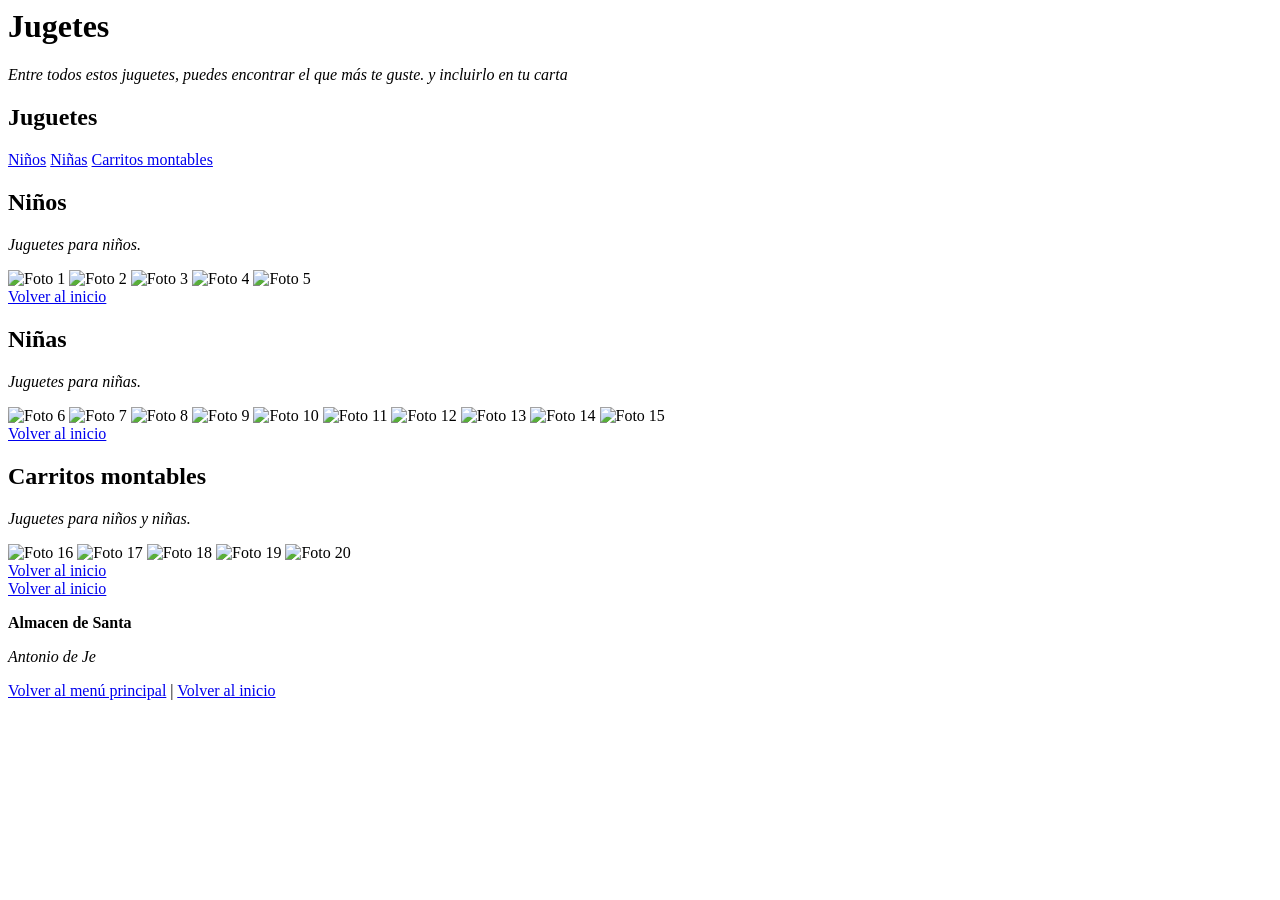
==== Jugeteria.html @ 6abfc149 "Add files via upload" ====
<html>
<html lang="es">
<head>
    <meta charset="UTF-8">
    <meta name="viewport" content="width=device-width, initial-scale=1.0">
    <title>TonitosGalery</title>
    <link rel="stylesheet" href="css/estilojugete.css">
</head>
<body>
    <header id="inicio">
        <h1><b>Jugetes</b></h1>
        <p><i>Entre todos estos juguetes, puedes encontrar el que más te guste. y incluirlo en tu carta</i></p>
    </header>
    
    <div class="contenedor">
        <aside class="menu">
            <h2>Juguetes</h2>
            <a href="#album1">Niños</a>
            <a href="#album2">Niñas</a>
            <a href="#album3">Carritos montables</a>
        </aside>

        <main class="contenido">
            <section id="album1" class="album">
                <h2><b>Niños</b></h2>
                <p><i>Juguetes para niños.</i></p>
                <div class="grid">
                    <img src="imagenes/niño1.jpg" alt="Foto 1">
                    <img src="imagenes/niño2.jpg" alt="Foto 2">
                    <img src="imagenes/niño3.jpg" alt="Foto 3">
                    <img src="imagenes/niño4.jpg" alt="Foto 4">
                    <img src="imagenes/niño5.jpg" alt="Foto 5">
                </div>
                <div class="volver-contenedor">
                   
                    <a href="#inicio" class="btn-volver">Volver al inicio</a>
                </div>
            </section>

            <section id="album2" class="album">
                <h2><b>Niñas</b></h2>
                <p><i>Juguetes para niñas.</i></p>
                <div class="grid">
                    <img src="imagenes/niña1.jpg" alt="Foto 6">
                    <img src="imagenes/niña2.jpg" alt="Foto 7">
                    <img src="imagenes/niña3.jpg" alt="Foto 8">
                    <img src="imagenes/niña4.jpg" alt="Foto 9">
                    <img src="imagenes/niña5.jpg" alt="Foto 10">
                    <img src="imagenes/niña6.jpg" alt="Foto 11">
                    <img src="imagenes/niña7.jpg" alt="Foto 12">
                    <img src="imagenes/niña8.jpg" alt="Foto 13">
                    <img src="imagenes/niña9.jpg" alt="Foto 14">
                    <img src="imagenes/niña10.jpg" alt="Foto 15">
                </div>
                <div class="volver-contenedor">
                   
                    <a href="#inicio" class="btn-volver">Volver al inicio</a>
                </div>
            </section>

            <section id="album3" class="album">
                <h2><b>Carritos montables</b></h2>
                <p><i>Juguetes para niños y niñas.</i></p>
                <div class="grid">
                    <img src="imagenes/carrito1.jpg" alt="Foto 16">
                    <img src="imagenes/carrito2.jpg" alt="Foto 17">
                    <img src="imagenes/carrito3.jpg" alt="Foto 18">
                    <img src="imagenes/carrito4.jpg" alt="Foto 19">
                    <img src="imagenes/carrito5.jpg" alt="Foto 20">
                </div>
                <div class="volver-contenedor">
                    
                    <a href="#inicio" class="btn-volver">Volver al inicio</a>
                </div>
            </section>
                   
                    <a href="#inicio" class="btn-volver">Volver al inicio</a>
                </div>
            </section>
        </main>
    </div>

    <footer>
        <p><b>Almacen de Santa</b></p>
        <p><i>Antonio de Je</i></p>
        <div class="footer-links">
            <a href="index.html" class="btn-index-footer">Volver al menú principal</a> | 
            <a href="#inicio">Volver al inicio</a>
        </div>
    </footer>
</body>
</html>
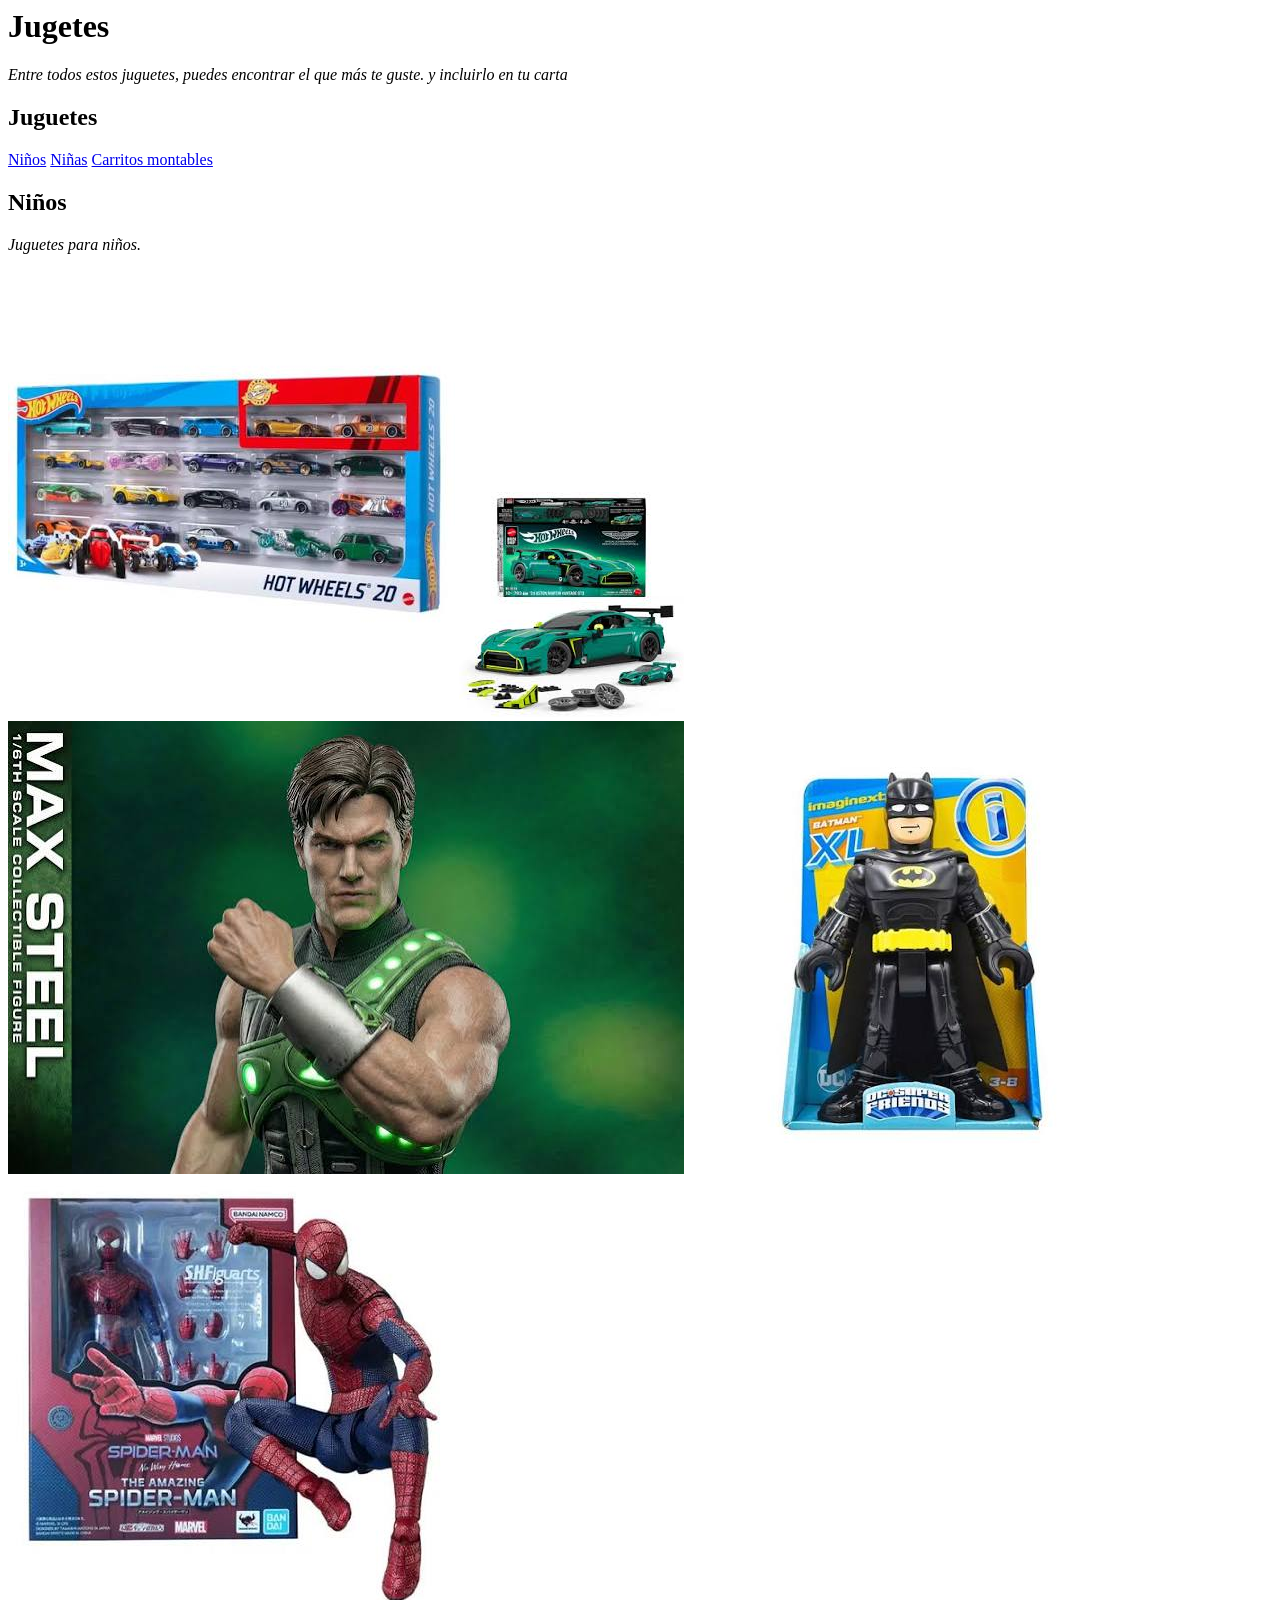
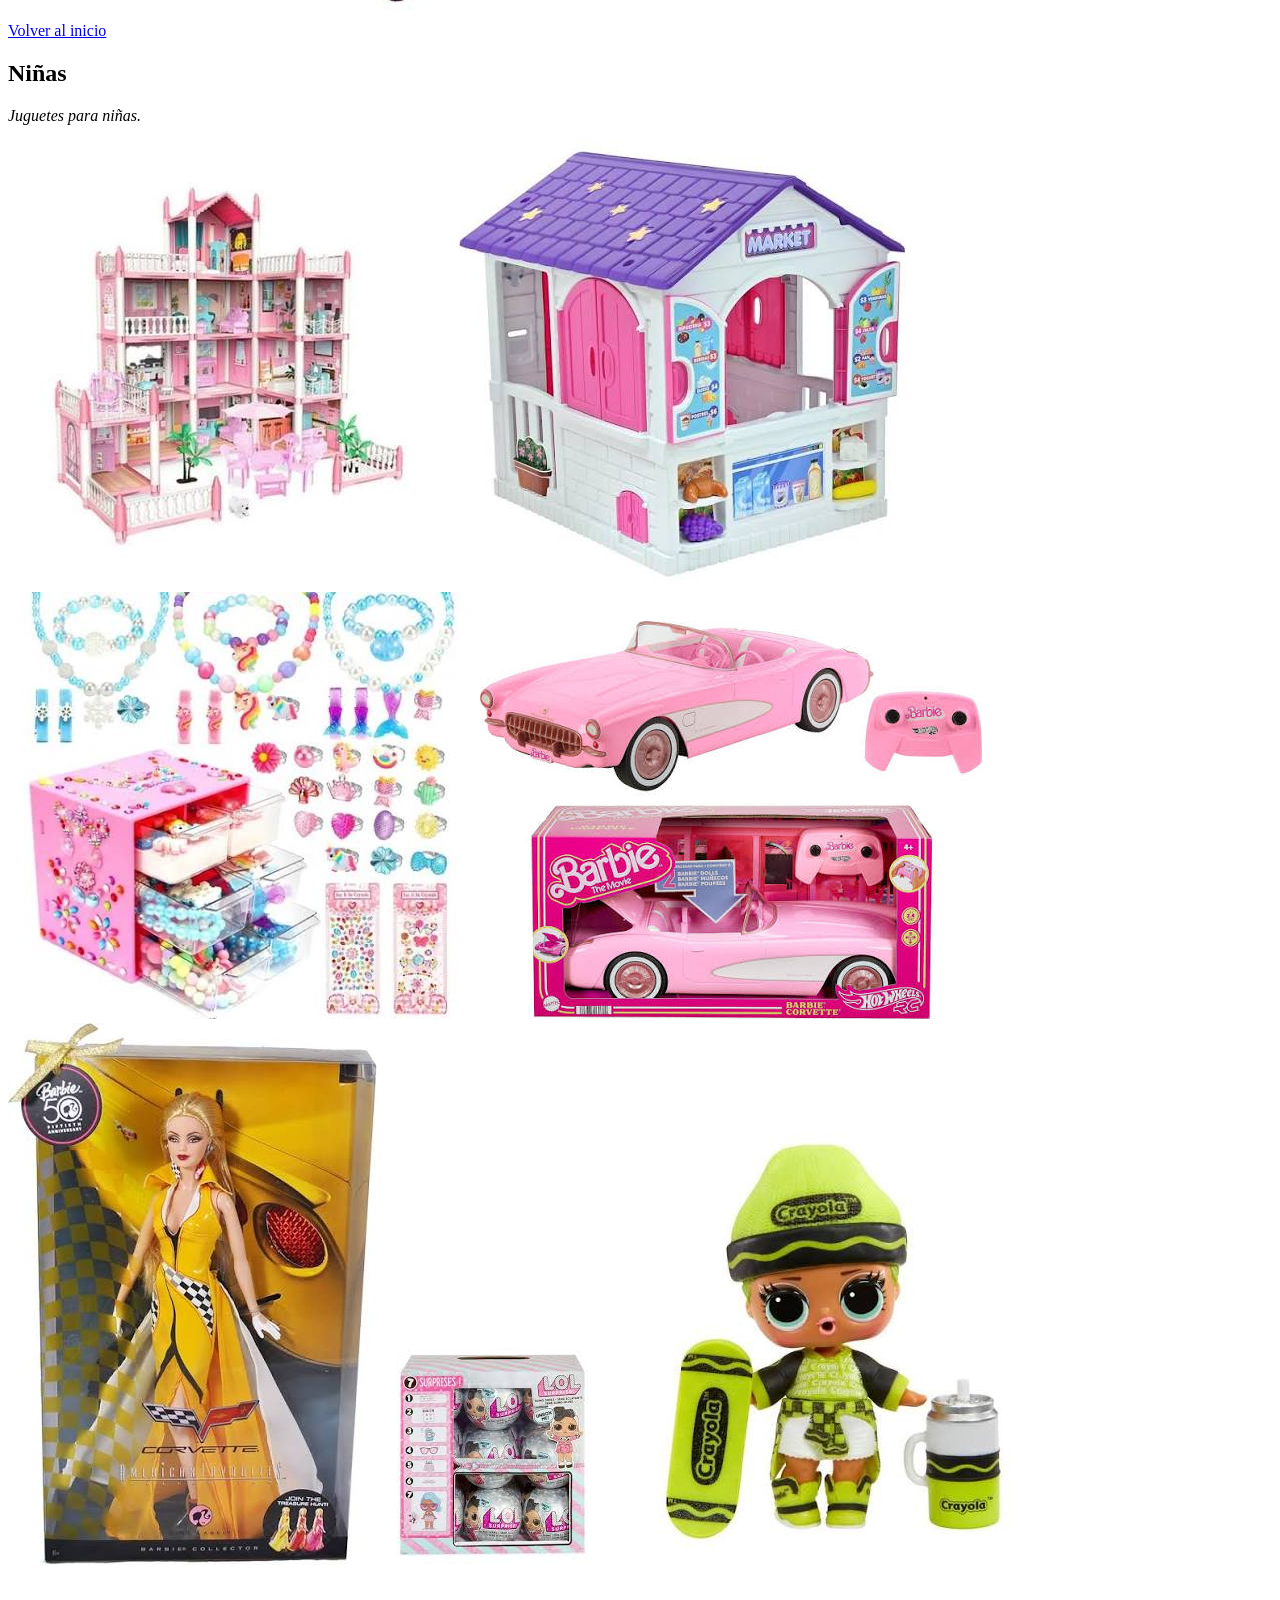
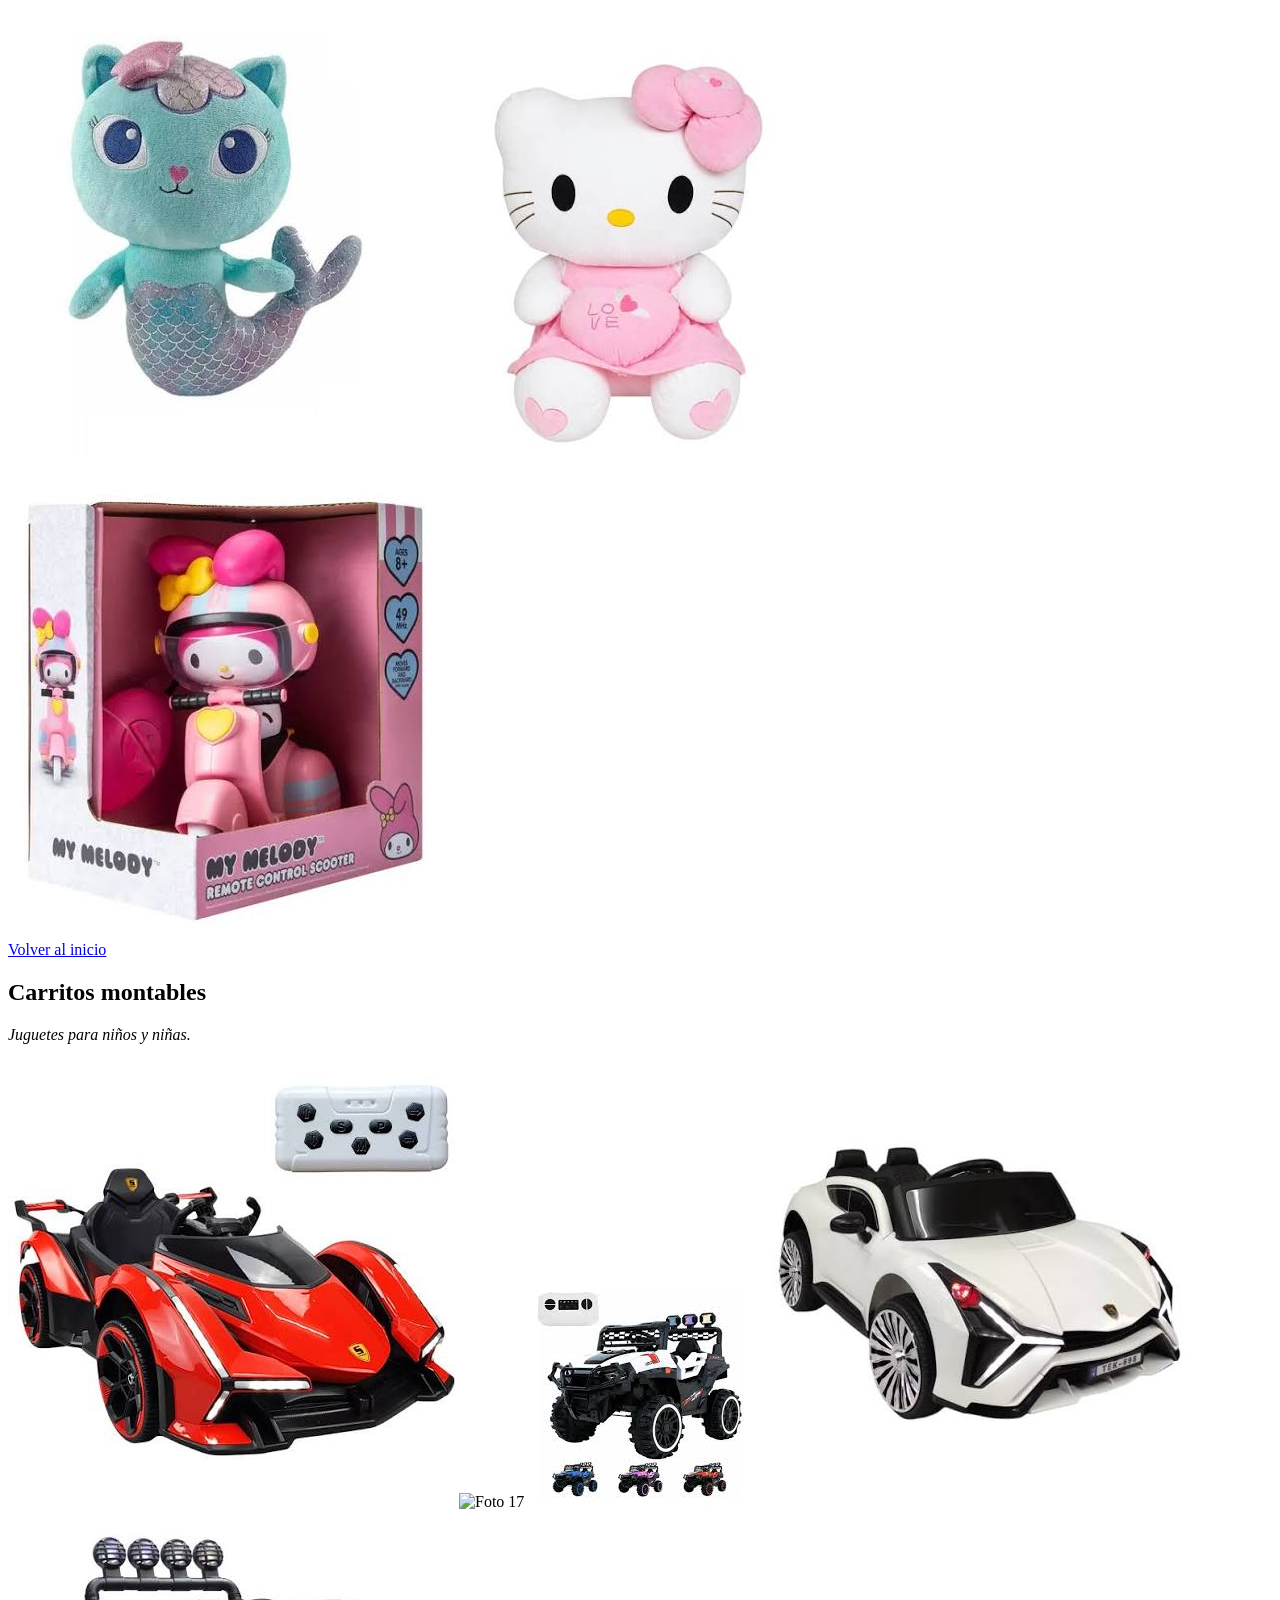
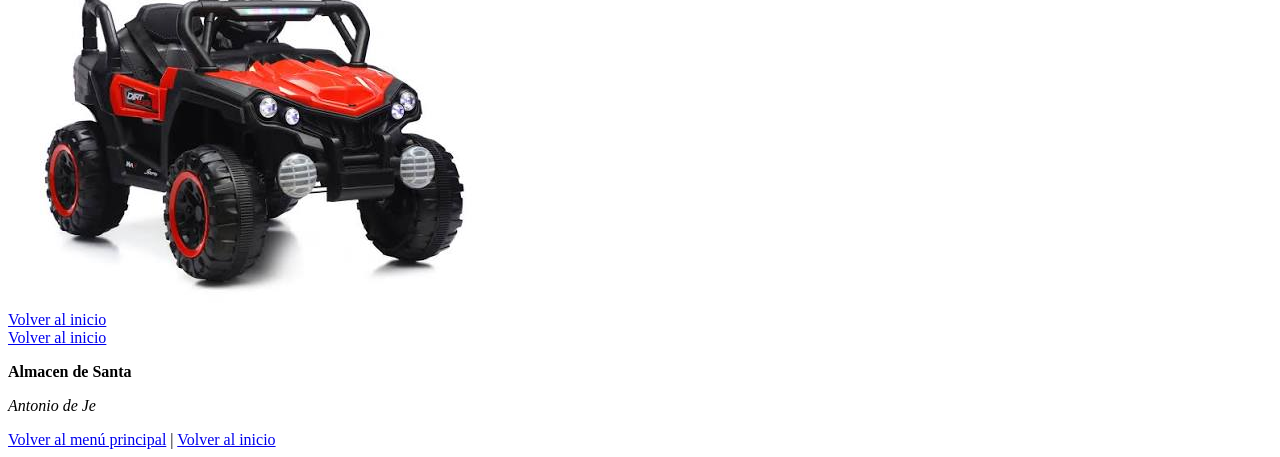
==== commit 7aa318bc: "Fix image source paths in Jugeteria.html Updated image source paths in the HTML file." ====
--- a/Jugeteria.html
+++ b/Jugeteria.html
@@ -25,11 +25,11 @@
                 <h2><b>Niños</b></h2>
                 <p><i>Juguetes para niños.</i></p>
                 <div class="grid">
-                    <img src="imagenes/niño1.jpg" alt="Foto 1">
-                    <img src="imagenes/niño2.jpg" alt="Foto 2">
-                    <img src="imagenes/niño3.jpg" alt="Foto 3">
-                    <img src="imagenes/niño4.jpg" alt="Foto 4">
-                    <img src="imagenes/niño5.jpg" alt="Foto 5">
+                    <img src="niño1.jpg" alt="Foto 1">
+                    <img src="niño2.jpg" alt="Foto 2">
+                    <img src="niño3.jpg" alt="Foto 3">
+                    <img src="niño4.jpg" alt="Foto 4">
+                    <img src="niño5.jpg" alt="Foto 5">
                 </div>
                 <div class="volver-contenedor">
                    
@@ -41,16 +41,16 @@
                 <h2><b>Niñas</b></h2>
                 <p><i>Juguetes para niñas.</i></p>
                 <div class="grid">
-                    <img src="imagenes/niña1.jpg" alt="Foto 6">
-                    <img src="imagenes/niña2.jpg" alt="Foto 7">
-                    <img src="imagenes/niña3.jpg" alt="Foto 8">
-                    <img src="imagenes/niña4.jpg" alt="Foto 9">
-                    <img src="imagenes/niña5.jpg" alt="Foto 10">
-                    <img src="imagenes/niña6.jpg" alt="Foto 11">
-                    <img src="imagenes/niña7.jpg" alt="Foto 12">
-                    <img src="imagenes/niña8.jpg" alt="Foto 13">
-                    <img src="imagenes/niña9.jpg" alt="Foto 14">
-                    <img src="imagenes/niña10.jpg" alt="Foto 15">
+                    <img src="niña1.jpg" alt="Foto 6">
+                    <img src="niña2.jpg" alt="Foto 7">
+                    <img src="niña3.jpg" alt="Foto 8">
+                    <img src="niña4.jpg" alt="Foto 9">
+                    <img src="niña5.jpg" alt="Foto 10">
+                    <img src="niña6.jpg" alt="Foto 11">
+                    <img src="niña7.jpg" alt="Foto 12">
+                    <img src="niña8.jpg" alt="Foto 13">
+                    <img src="niña9.jpg" alt="Foto 14">
+                    <img src="niña10.jpg" alt="Foto 15">
                 </div>
                 <div class="volver-contenedor">
                    
@@ -62,11 +62,11 @@
                 <h2><b>Carritos montables</b></h2>
                 <p><i>Juguetes para niños y niñas.</i></p>
                 <div class="grid">
-                    <img src="imagenes/carrito1.jpg" alt="Foto 16">
-                    <img src="imagenes/carrito2.jpg" alt="Foto 17">
-                    <img src="imagenes/carrito3.jpg" alt="Foto 18">
-                    <img src="imagenes/carrito4.jpg" alt="Foto 19">
-                    <img src="imagenes/carrito5.jpg" alt="Foto 20">
+                    <img src="carrito1.jpg" alt="Foto 16">
+                    <img src=carrito2.jpg" alt="Foto 17">
+                    <img src="carrito3.jpg" alt="Foto 18">
+                    <img src="carrito4.jpg" alt="Foto 19">
+                    <img src="carrito5.jpg" alt="Foto 20">
                 </div>
                 <div class="volver-contenedor">
                     
